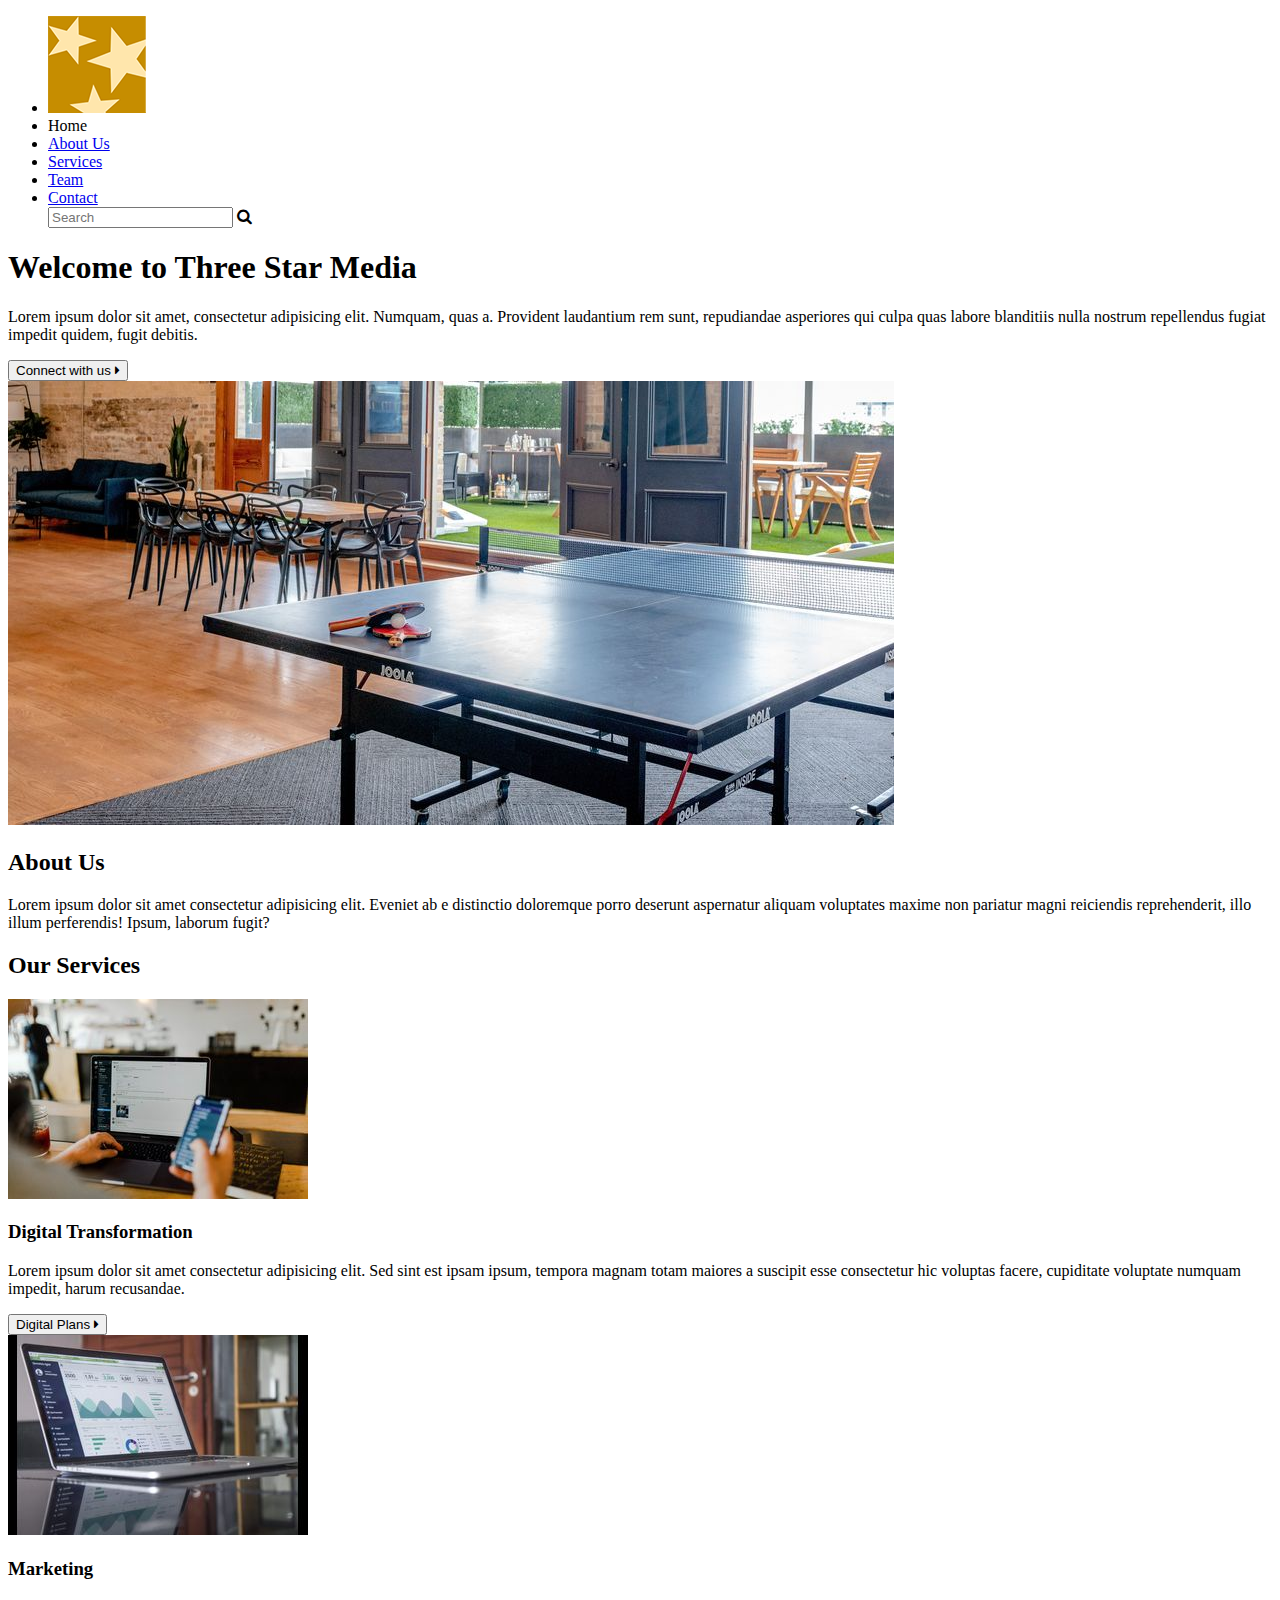
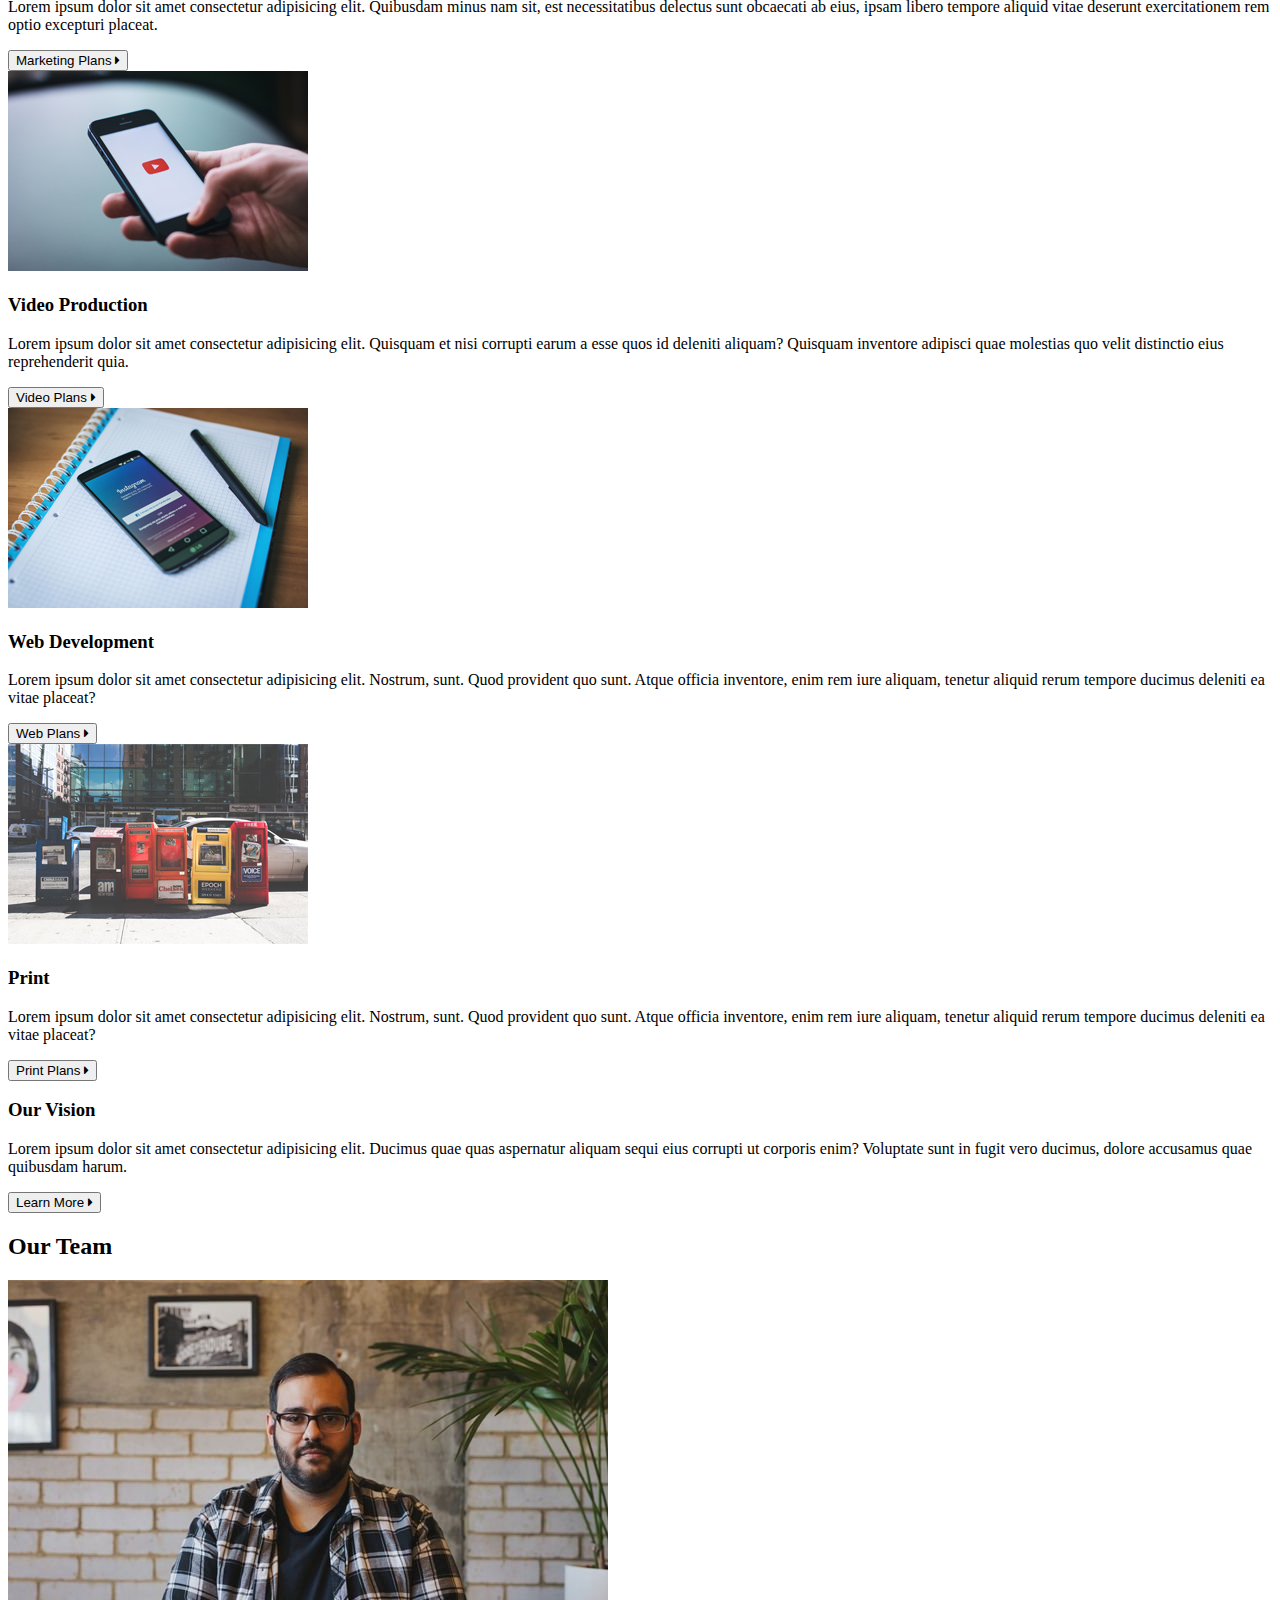
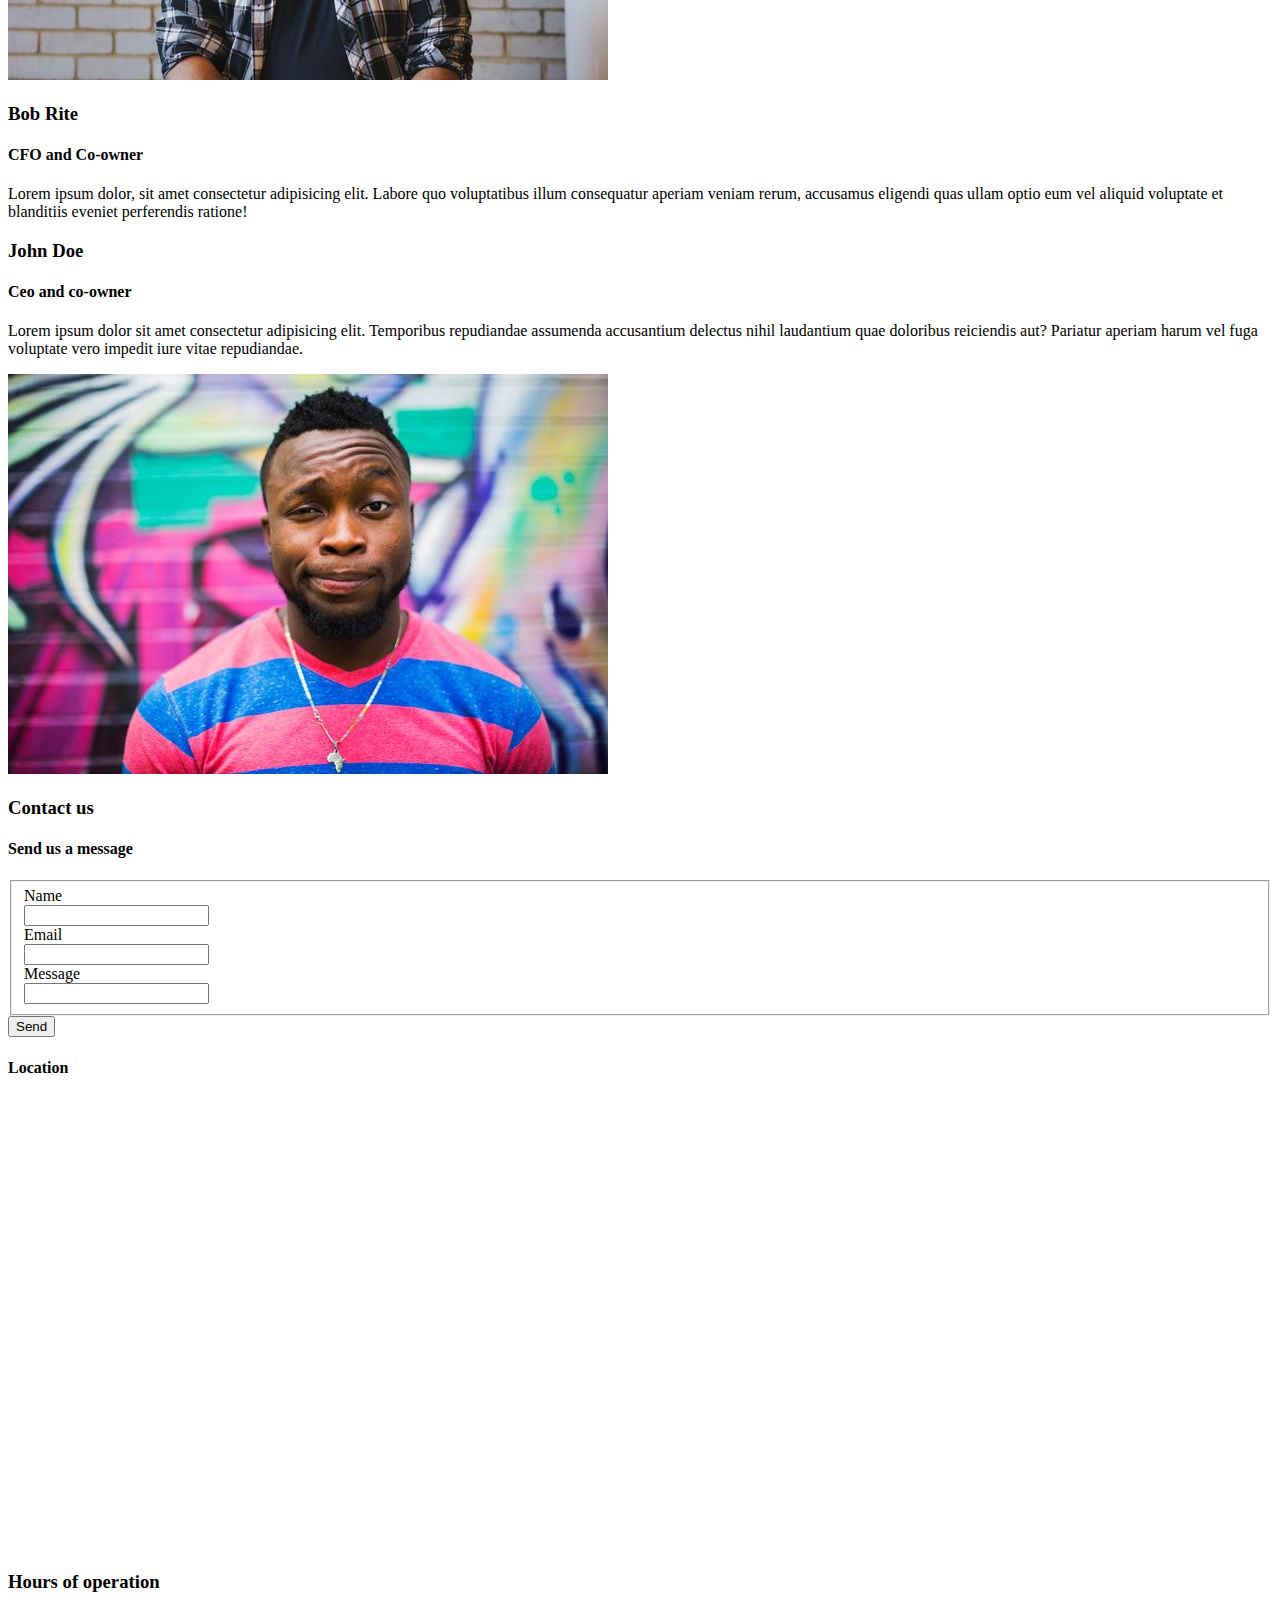
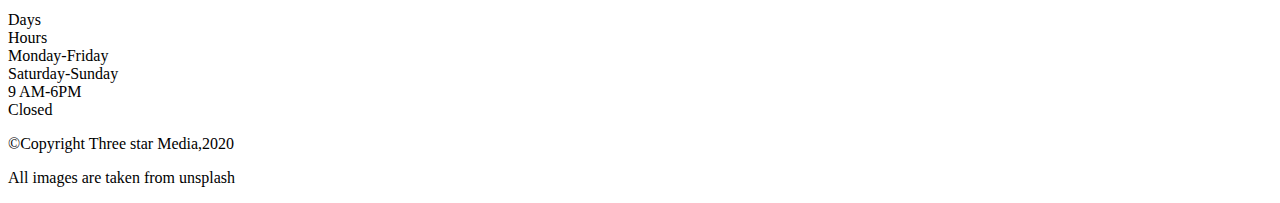
==== final-project/index.html @ cd7934a5 "Add some change" ====
<!DOCTYPE html>
<html lang="en">

<head>
    <meta charset="UTF-8">
    <meta http-equiv="X-UA-Compatible" content="IE=edge">
    <meta name="viewport" content="width=device-width, initial-scale=1.0">
    <!-- all icons are here -->
    <link rel="stylesheet" href="https://cdnjs.cloudflare.com/ajax/libs/font-awesome/4.7.0/css/font-awesome.min.css">
    <title>Final Progect</title>
</head>

<body>
    <div class="header">
        <header class="container">
            <nav>
                <ul>
                    <li>
                        <img src="images/logo.png" alt="Logo">
                    </li>
                    <li>Home</li>
                    <li> <a href="#about_us"> About Us </a></li>
                    <li> <a href="#services"> Services </a></li>
                    <li> <a href="#team"> Team </a></li>
                    <li> <a href="#contact"> Contact</a> </li>
                    <input type="text" placeholder="Search">
                    <i class="fa fa-search"></i>
                    <!-- For Search icon -->
                </ul>
            </nav>
        </header>
        <div class="banner">
            <div>
                <h1>Welcome to Three Star Media</h1>
                <p>Lorem ipsum dolor sit amet, consectetur adipisicing elit. Numquam, quas a. Provident laudantium rem
                    sunt, repudiandae asperiores qui culpa quas labore blanditiis nulla nostrum repellendus fugiat
                    impedit quidem, fugit debitis.</p>
                <button>Connect with us <i class="fa fa-caret-right"></i></button>
                <!--  For arrow icon -->

            </div>
        </div>

    </div>
    <main>
        <!-- Next Section(About Us) -->
        <!-- Add id to jump to the ( About us )section -->
        <div id="about_us">
            <div>
                <!-- First Div -Add image -->
                <img src="images/about-us.jpg" alt="About Us">
            </div>
            <!-- Second Div -Add About us -->
            <div class="about us">
                <h2>About Us</h2>
                <p>Lorem ipsum dolor sit amet consectetur adipisicing elit. Eveniet ab e distinctio doloremque
                    porro deserunt aspernatur aliquam voluptates maxime non pariatur magni reiciendis reprehenderit,
                    illo illum perferendis! Ipsum, laborum fugit?</p>
            </div>
        </div>
        <!-- Added Next part(Our Services) in dividual Divs and classes-->
        <div id="services">
        <div class="our services">
            <h2>Our Services</h2>
        </div>
        <div class="1">  
            <img src="images/digital.jpg" alt="Digital">
            <h3>Digital Transformation</h3>
            <p>Lorem ipsum dolor sit amet consectetur adipisicing elit. Sed sint est ipsam ipsum, tempora magnam totam maiores a suscipit esse consectetur hic voluptas facere, cupiditate voluptate numquam impedit, harum recusandae.</p>
            <button>Digital Plans <i class="fa fa-caret-right"></i></button>
        </div>
        <div class="2">
            <img src="images/marketing.jpg" alt="marketing">
            <h3>Marketing</h3>
            <p>Lorem ipsum dolor sit amet consectetur adipisicing elit. Quibusdam minus nam sit, est necessitatibus delectus sunt obcaecati ab eius, ipsam libero tempore aliquid vitae deserunt exercitationem rem optio excepturi placeat.</p>
            <button>Marketing Plans <i class="fa fa-caret-right"></i></button>
        </div>
            <div class="3">
            <img src="images/video.jpg" alt="Video">
                <h3>Video Production</h3>
                <p>Lorem ipsum dolor sit amet consectetur adipisicing elit. Quisquam et nisi corrupti earum a esse quos id deleniti aliquam? Quisquam inventore adipisci quae molestias quo velit distinctio eius reprehenderit quia.</p>
                <button>Video Plans <i class="fa fa-caret-right"></i></button>
            </div>
            <div class="4">
                <img src="images/web.jpg" alt="Web">
                <h3>Web Development</h3>
                <p>Lorem ipsum dolor sit amet consectetur adipisicing elit. Nostrum, sunt. Quod provident quo sunt. Atque officia inventore, enim rem iure aliquam, tenetur aliquid rerum tempore ducimus deleniti ea vitae placeat?</p>
                <button>Web Plans <i class="fa fa-caret-right"></i></button>
            </div>
               <div class="5">
                <img src="images/print.jpg" alt="Print">
                <h3>Print</h3>
                <p>Lorem ipsum dolor sit amet consectetur adipisicing elit. Nostrum, sunt. Quod provident quo sunt. Atque officia inventore, enim rem iure aliquam, tenetur aliquid rerum tempore ducimus deleniti ea vitae placeat?</p>
                <button>Print Plans <i class="fa fa-caret-right"></i></button>
                </div>

            </div>
        </div>
        <div>
            <!-- we will add img in css -->
            <h3>Our Vision</h3>
            <p>Lorem ipsum dolor sit amet consectetur adipisicing elit. Ducimus quae quas aspernatur aliquam sequi eius corrupti ut corporis enim? Voluptate sunt in fugit vero ducimus, dolore accusamus quae quibusdam harum.</p>
            <button>Learn More <i class="fa fa-caret-right"></i></button>
        </div>
        <div id="team">
        <div class="Our Team">
            <h2>Our Team</h2>
        
        <div class="a">
            <img src="images/bob.jpg" alt="Bob">
         </div>
        <div class="b">
            <h3>Bob Rite</h3>
            <h4>CFO and Co-owner</h4>
            <p>Lorem ipsum dolor, sit amet consectetur adipisicing elit. Labore quo voluptatibus illum consequatur aperiam veniam rerum, accusamus eligendi quas ullam optio eum vel aliquid voluptate et blanditiis eveniet perferendis ratione!</p>
            <!-- we will add line under the H4 in the css -->
        </div>
          <div class="c">
            <h3>John Doe</h3>
            <h4>Ceo and co-owner</h4>
            <p>Lorem ipsum dolor sit amet consectetur adipisicing elit. Temporibus repudiandae assumenda accusantium delectus nihil laudantium quae doloribus reiciendis aut? Pariatur aperiam harum vel fuga voluptate vero impedit iure vitae repudiandae.</p>
          </div>
          <div class="d">
            <img src="images/john.jpg" alt="John">
          </div>
        </div>
    </div>
    <div id="contact">
    <div id="contact"></div>
    <div class="Contact Us">
        <h3>Contact us</h3>
    </div>
    <div class="aa">
        <h4>Send us a message</h4>
        <form action="Thanks.html" method="post">
         <fieldset>
         <label for="full name">Name</label><br>
         <input type="text"><br>
         <label for="email">Email</label><br>
         <input type="text"> <br> 
         <label for="message">Message</label><br> 
         <input type="text">
        </fieldset>
        </form>
        <button>Send</button>
    </div>
    </div>
      <div class="bb">
        <h4>Location</h4>
        <iframe src="https://www.google.com/maps/embed?pb=!1m18!1m12!1m3!1d2803.944738572693!2d-75.75713084833045!3d45.34992777899709!2m3!1f0!2f0!3f0!3m2!1i1024!2i768!4f13.1!3m3!1m2!1s0x4cce0718cc4a6ad7%3A0xc6cc467725843e2b!2sAlgonquin%20College%20Ottawa%20Campus!5e0!3m2!1sen!2sca!4v1669757018519!5m2!1sen!2sca" width="600" height="450" style="border:0;" allowfullscreen="" loading="lazy" referrerpolicy="no-referrer-when-downgrade"></iframe>
      </div>
    </div>
    <div class="cc">
        <h3>Hours of operation</h3>
    </div>
    <!-- Another change will be add with css -->
    <div class="Days"></div>
    <div class="box one">Days</div>
    <div class="box two">Hours</div>
    <div class="box three">Monday-Friday</div>
    <div class="box four">Saturday-Sunday</div>
    <div class="box six">9 AM-6PM</div>
    <div class="box seven">Closed</div>
    </main>
    <footer>
        <p>&COPY;Copyright Three star Media,2020</p>
        <p>All images are taken from  <a href="https://unsplash.com/"></a> unsplash</p>
    </footer>
</body>

</html>
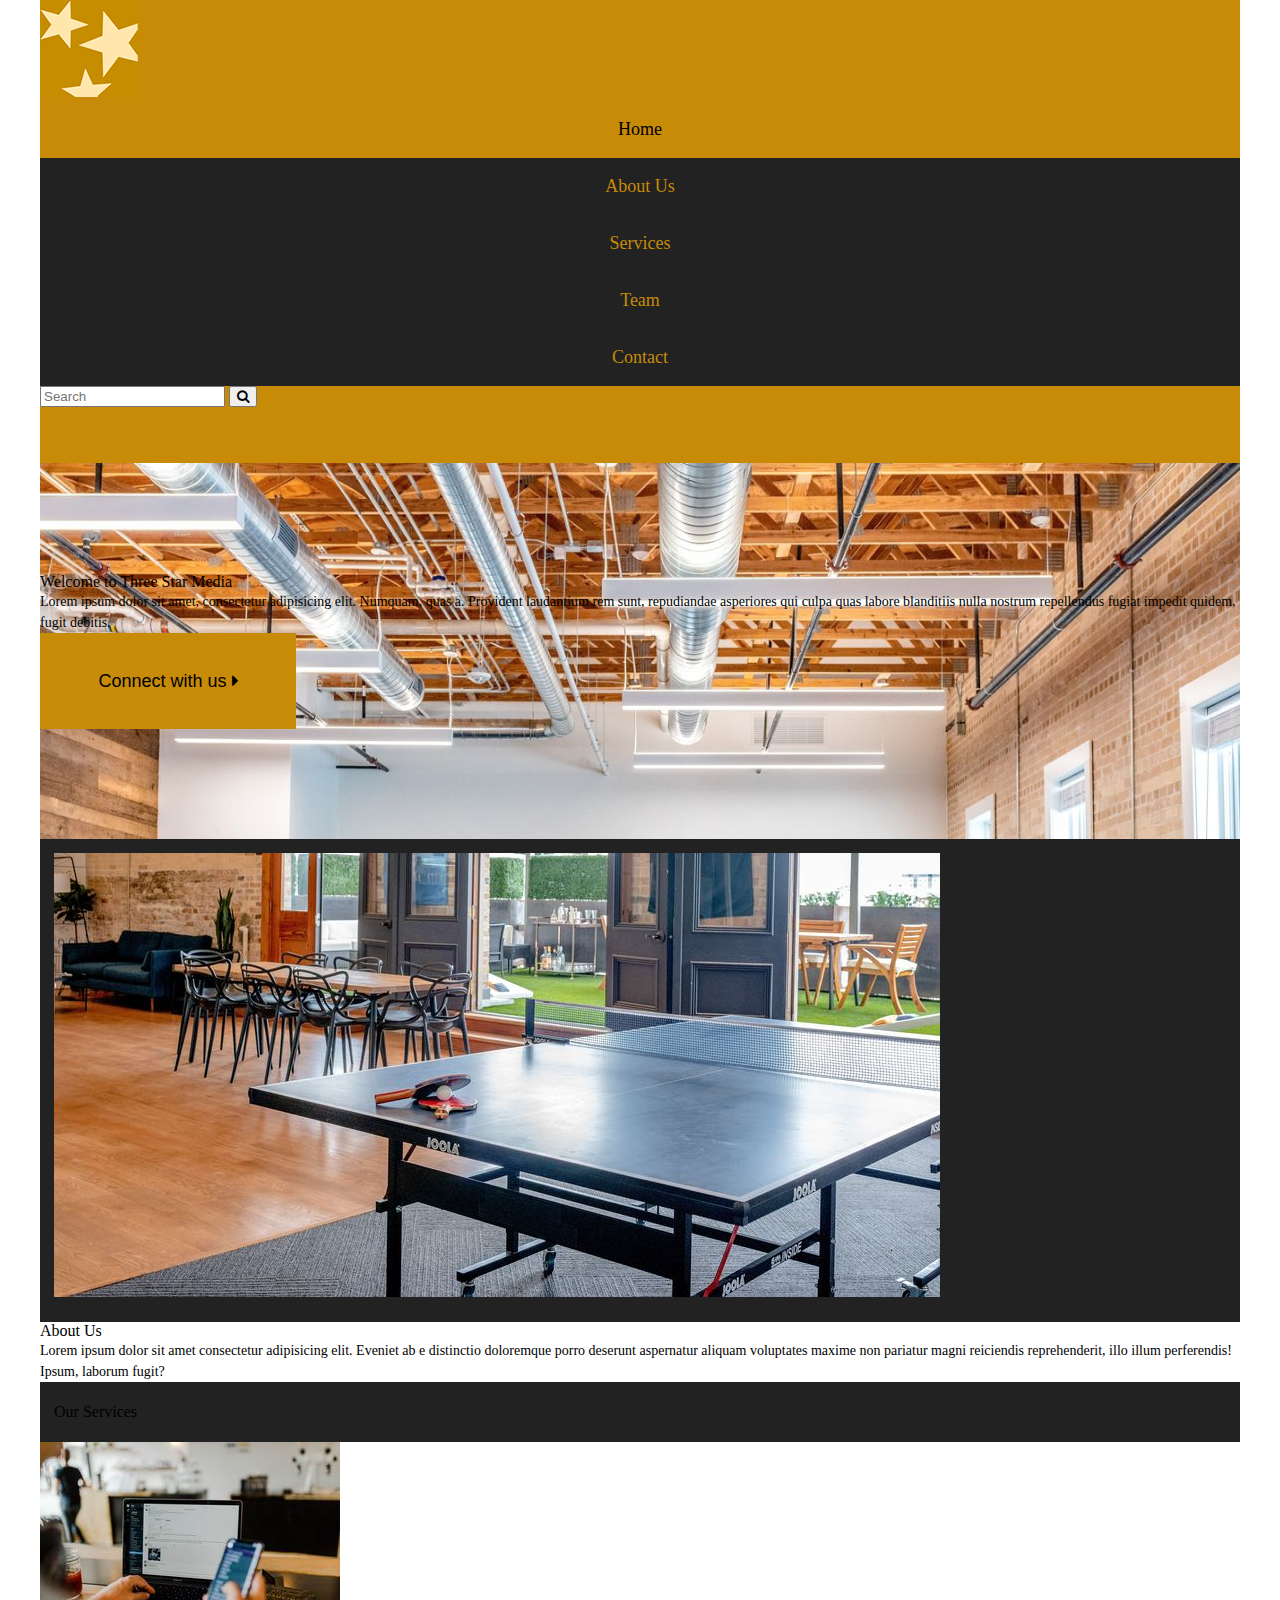
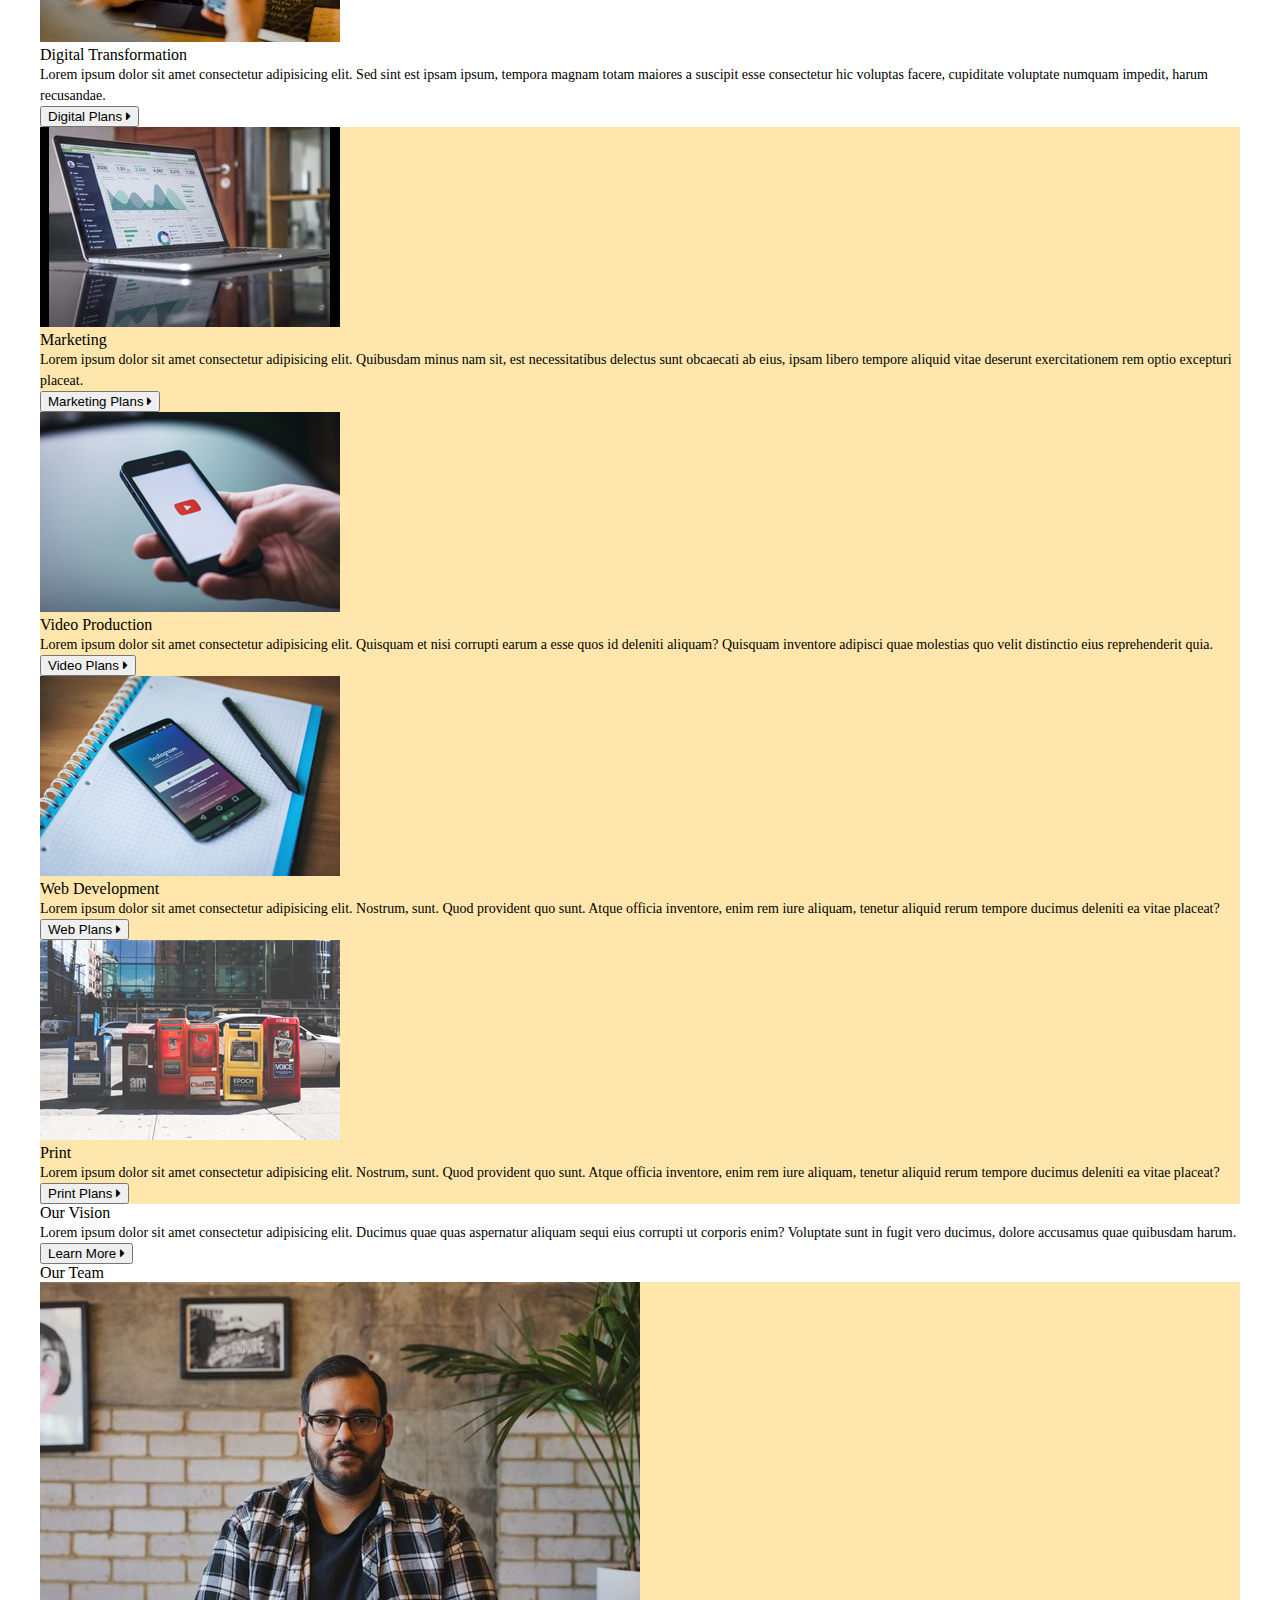
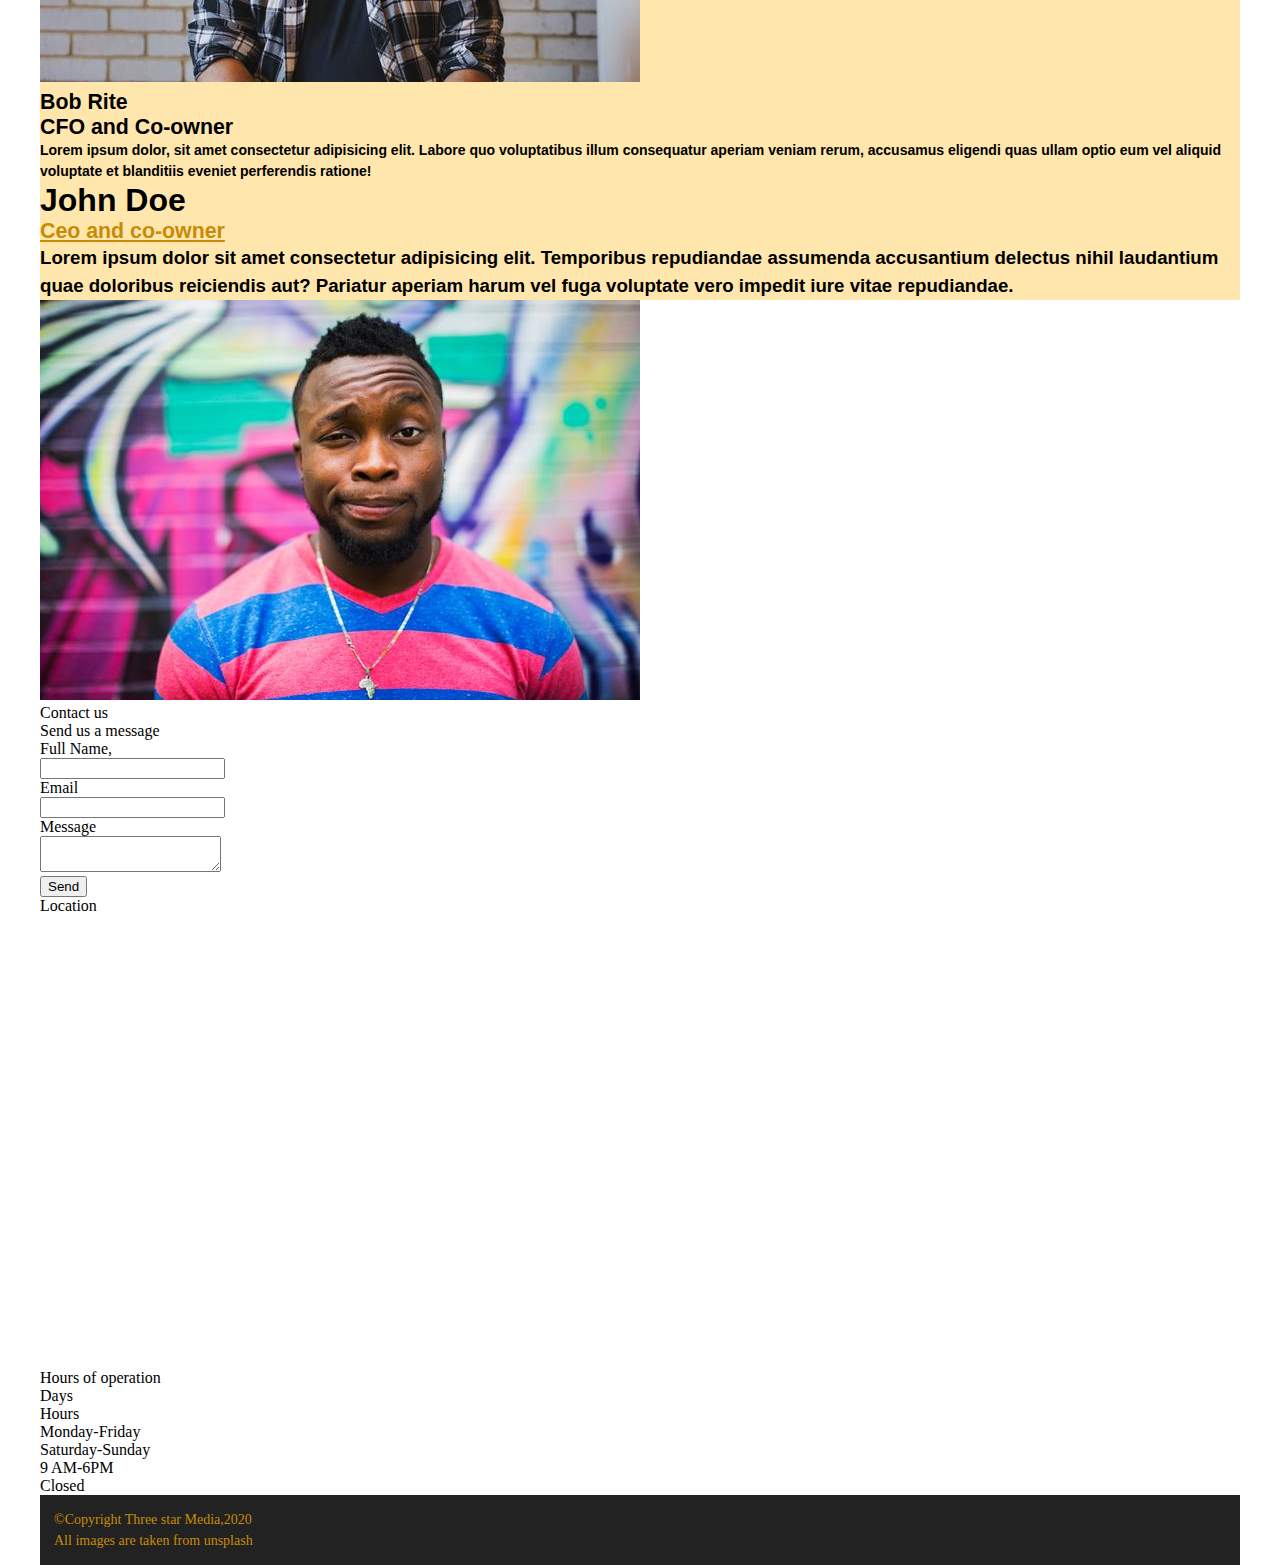
==== commit 862498ed: "some changes" ====
--- a/final-project/index.html
+++ b/final-project/index.html
@@ -6,47 +6,52 @@
     <meta http-equiv="X-UA-Compatible" content="IE=edge">
     <meta name="viewport" content="width=device-width, initial-scale=1.0">
     <!-- all icons are here -->
+    <link rel="stylesheet" href="css/main.css">
+    <link rel="stylesheet" href="css/reset.css">
     <link rel="stylesheet" href="https://cdnjs.cloudflare.com/ajax/libs/font-awesome/4.7.0/css/font-awesome.min.css">
-    <title>Final Progect</title>
+    <title>Final Project</title>
 </head>
 
 <body>
-    <div class="header">
-        <header class="container">
-            <nav>
-                <ul>
-                    <li>
-                        <img src="images/logo.png" alt="Logo">
-                    </li>
-                    <li>Home</li>
+<div class="wrapper">
+    <header>
+        <nav>
+        <div class="logo">
+                    <img src="images/logo.png" alt="Logo">
+                <ul class="nav-list">        
+                    <li class="current"> <a href="#">Home</a>  </li>
                     <li> <a href="#about_us"> About Us </a></li>
                     <li> <a href="#services"> Services </a></li>
                     <li> <a href="#team"> Team </a></li>
                     <li> <a href="#contact"> Contact</a> </li>
-                    <input type="text" placeholder="Search">
-                    <i class="fa fa-search"></i>
+                </ul>
+                <form>
+                    <input type="text" placeholder="Search" name="search">
+                    <button><i class="fa fa-search"></i></button><a href="#search"></a>
+                    
+                </form>
                     <!-- For Search icon -->
-                </ul>
-            </nav>
-        </header>
-        <div class="banner">
-            <div>
+        </div>
+         </nav>
+
+        <div class="wellcome">
+            <div class="banner">
                 <h1>Welcome to Three Star Media</h1>
                 <p>Lorem ipsum dolor sit amet, consectetur adipisicing elit. Numquam, quas a. Provident laudantium rem
                     sunt, repudiandae asperiores qui culpa quas labore blanditiis nulla nostrum repellendus fugiat
                     impedit quidem, fugit debitis.</p>
-                <button>Connect with us <i class="fa fa-caret-right"></i></button>
+                <button>Connect with us <i class="fa fa-caret-right"></i></button><a href="connectwithus"></a>
                 <!--  For arrow icon -->
 
             </div>
         </div>
+        </header>
 
-    </div>
     <main>
         <!-- Next Section(About Us) -->
         <!-- Add id to jump to the ( About us )section -->
-        <div id="about_us">
-            <div>
+        <section class="about-us">
+            <div class="container">
                 <!-- First Div -Add image -->
                 <img src="images/about-us.jpg" alt="About Us">
             </div>
@@ -57,37 +62,37 @@
                     porro deserunt aspernatur aliquam voluptates maxime non pariatur magni reiciendis reprehenderit,
                     illo illum perferendis! Ipsum, laborum fugit?</p>
             </div>
-        </div>
+            </section>
         <!-- Added Next part(Our Services) in dividual Divs and classes-->
         <div id="services">
-        <div class="our services">
+        <div class="container">
             <h2>Our Services</h2>
         </div>
-        <div class="1">  
+        <div class="digital">  
             <img src="images/digital.jpg" alt="Digital">
             <h3>Digital Transformation</h3>
             <p>Lorem ipsum dolor sit amet consectetur adipisicing elit. Sed sint est ipsam ipsum, tempora magnam totam maiores a suscipit esse consectetur hic voluptas facere, cupiditate voluptate numquam impedit, harum recusandae.</p>
             <button>Digital Plans <i class="fa fa-caret-right"></i></button>
         </div>
-        <div class="2">
+        <div class="marketing">
             <img src="images/marketing.jpg" alt="marketing">
             <h3>Marketing</h3>
             <p>Lorem ipsum dolor sit amet consectetur adipisicing elit. Quibusdam minus nam sit, est necessitatibus delectus sunt obcaecati ab eius, ipsam libero tempore aliquid vitae deserunt exercitationem rem optio excepturi placeat.</p>
             <button>Marketing Plans <i class="fa fa-caret-right"></i></button>
         </div>
-            <div class="3">
+            <div class="video">
             <img src="images/video.jpg" alt="Video">
                 <h3>Video Production</h3>
                 <p>Lorem ipsum dolor sit amet consectetur adipisicing elit. Quisquam et nisi corrupti earum a esse quos id deleniti aliquam? Quisquam inventore adipisci quae molestias quo velit distinctio eius reprehenderit quia.</p>
                 <button>Video Plans <i class="fa fa-caret-right"></i></button>
-            </div>
-            <div class="4">
+
+            <div class="web">
                 <img src="images/web.jpg" alt="Web">
                 <h3>Web Development</h3>
                 <p>Lorem ipsum dolor sit amet consectetur adipisicing elit. Nostrum, sunt. Quod provident quo sunt. Atque officia inventore, enim rem iure aliquam, tenetur aliquid rerum tempore ducimus deleniti ea vitae placeat?</p>
                 <button>Web Plans <i class="fa fa-caret-right"></i></button>
             </div>
-               <div class="5">
+               <div class="print">
                 <img src="images/print.jpg" alt="Print">
                 <h3>Print</h3>
                 <p>Lorem ipsum dolor sit amet consectetur adipisicing elit. Nostrum, sunt. Quod provident quo sunt. Atque officia inventore, enim rem iure aliquam, tenetur aliquid rerum tempore ducimus deleniti ea vitae placeat?</p>
@@ -103,10 +108,10 @@
             <button>Learn More <i class="fa fa-caret-right"></i></button>
         </div>
         <div id="team">
-        <div class="Our Team">
+        <div class="Our-team">
             <h2>Our Team</h2>
         
-        <div class="a">
+        <div class="bob">
             <img src="images/bob.jpg" alt="Bob">
          </div>
         <div class="b">
@@ -115,7 +120,7 @@
             <p>Lorem ipsum dolor, sit amet consectetur adipisicing elit. Labore quo voluptatibus illum consequatur aperiam veniam rerum, accusamus eligendi quas ullam optio eum vel aliquid voluptate et blanditiis eveniet perferendis ratione!</p>
             <!-- we will add line under the H4 in the css -->
         </div>
-          <div class="c">
+          <div class="john">
             <h3>John Doe</h3>
             <h4>Ceo and co-owner</h4>
             <p>Lorem ipsum dolor sit amet consectetur adipisicing elit. Temporibus repudiandae assumenda accusantium delectus nihil laudantium quae doloribus reiciendis aut? Pariatur aperiam harum vel fuga voluptate vero impedit iure vitae repudiandae.</p>
@@ -124,33 +129,30 @@
             <img src="images/john.jpg" alt="John">
           </div>
         </div>
-    </div>
     <div id="contact">
-    <div id="contact"></div>
     <div class="Contact Us">
         <h3>Contact us</h3>
     </div>
-    <div class="aa">
+    <div class="post">
         <h4>Send us a message</h4>
         <form action="Thanks.html" method="post">
          <fieldset>
-         <label for="full name">Name</label><br>
-         <input type="text"><br>
+         <label for="fname">Full Name</label>,<br>
+         <input id="fname"type="text"><br>
          <label for="email">Email</label><br>
-         <input type="text"> <br> 
-         <label for="message">Message</label><br> 
-         <input type="text">
+         <input id="email"type="text"> <br> 
+         <label for="message">Message</label><br>
+         <textarea id="message"></textarea><br>
+         <button type="submit">Send</button><br>
         </fieldset>
         </form>
-        <button>Send</button>
     </div>
-    </div>
-      <div class="bb">
+      <div class="Location">
         <h4>Location</h4>
         <iframe src="https://www.google.com/maps/embed?pb=!1m18!1m12!1m3!1d2803.944738572693!2d-75.75713084833045!3d45.34992777899709!2m3!1f0!2f0!3f0!3m2!1i1024!2i768!4f13.1!3m3!1m2!1s0x4cce0718cc4a6ad7%3A0xc6cc467725843e2b!2sAlgonquin%20College%20Ottawa%20Campus!5e0!3m2!1sen!2sca!4v1669757018519!5m2!1sen!2sca" width="600" height="450" style="border:0;" allowfullscreen="" loading="lazy" referrerpolicy="no-referrer-when-downgrade"></iframe>
       </div>
     </div>
-    <div class="cc">
+    <div class="operation">
         <h3>Hours of operation</h3>
     </div>
     <!-- Another change will be add with css -->
@@ -162,10 +164,12 @@
     <div class="box six">9 AM-6PM</div>
     <div class="box seven">Closed</div>
     </main>
-    <footer>
-        <p>&COPY;Copyright Three star Media,2020</p>
-        <p>All images are taken from  <a href="https://unsplash.com/"></a> unsplash</p>
+    <footer class="container">
+         <p>&COPY;Copyright Three star Media,2020</p>
+         <p>All images are taken from  <a href="https://unsplash.com/"></a> unsplash</p>
+        </div>
     </footer>
+</div>
 </body>
 
 </html>--- a/final-project/css/main.css
+++ b/final-project/css/main.css
@@ -0,0 +1,242 @@
+/*  */
+
+/* start set mock up for mediaquerie */
+
+body{
+    background-color: white;
+    font-family: 'Open Sans', sans-serif;
+    color: black; 
+    font-size: 16px;   
+}
+
+body p{
+	line-height: 1.5;
+    font-size: 14px;
+}
+
+
+.wrapper {
+    max-width: 1200px;
+    margin: 0 auto;
+}
+
+table {
+	border-collapse: collapse;
+	border-spacing: 0;
+}
+
+
+h1{
+    font-size: 70px;
+    font-weight: bold;
+    line-height: 106px;
+    margin-bottom: 18px;
+}
+h2{
+    font-size: 48px;
+    font-weight: bold;
+    line-height: 48px;
+    color: black;
+    margin-bottom: 12px;
+}
+h3{
+    font-size: 32px;
+    font-weight: bold;
+    line-height: 106 px;
+    color: black;
+    margin-bottom: 8px;
+}
+h4{
+    font-size: 14px;
+   display: block;
+    font-weight: bold;
+    line-height: 105 px;
+    color: black;
+}
+p {
+    margin-bottom: 1em;
+}
+.logo{
+    background-color: #c78b07;
+    padding-bottom: 20px;
+}
+nav{
+    background-color: #222222;
+    padding-top: 16px;
+}
+
+.nav-list{
+    background-color: #222;
+}
+li {
+    display: block;
+  
+}
+
+.nav-list li a {
+    color: #c78b07; 
+}
+
+.nav-list li a:hover {
+    background-color: #c78b07;
+    display: block;
+    color:#222;
+
+}
+
+nav a:link,
+nav a:visited{
+    font-size: 18px;
+    text-align: center;
+
+    display: block;
+    text-decoration: none;
+    padding-bottom: 18px;
+    padding-top: 18px;
+}
+nav .current a:link,
+nav .current a:visited{
+    color: black;
+    background-color: #c78b07;
+}
+nav .search {
+    width: 100%;
+    position: relative;
+    display: flex;
+    height: 30px;
+}
+nav .searchTerm{
+    width: 100%;
+    border-right: noun;
+    padding: 20px;
+    outline: none;
+    font-size: 18px;
+}
+
+.searchButton {
+    border-color: #c78b07;
+    background-color: black;
+    color: #c78b07;
+    width: 100px;
+    outline: black;
+}
+
+/* for font you need to go to google font and add the link  */
+.wrapper {
+    display: block;
+    max-width: 1200px;
+    margin: auto;
+}
+.wellcome .container{
+    background-color: rgba(0, 0, 0, 0.5);
+    color: white;
+}
+.wellcome button{
+    background-color: #c78b07;
+    width: 256px;
+    height: 96px;
+    font-size: 18px;
+    border: none;
+}
+.section-about-us{
+    background-color: #ffe6ac;
+    padding: 20px;
+    display: flex;
+    flex-direction: column;
+    gap: 40px;
+
+}
+.section-about-us h2 {
+    margin: 0 0 40px 0;
+}
+.section-about-us p {
+    font-size: 24px;
+}
+.banner {
+    width: 100%;
+    background-image: url("../images/main-banner.jpg");
+    background-repeat: no-repeat;
+    background-size: cover;
+    padding: 110px 0;
+}
+.banner-button {
+    background-color: #c78b07;
+    padding: 2rem;
+    display: inline-block;
+    border: none;
+    text-align: center;
+    text-decoration: none;
+    font-size: 2rem;
+    font-weight: bold;
+}
+
+
+
+/* after set up our default 
+@ media screen and (min-width:760px ) */
+    .heading {
+        grid-area: digital;
+    }
+    .marketing {
+        background-color: #ffe6ac;
+        grid-area: marketing;
+    }
+
+    .video {
+        background-color: #ffe6ac;
+        grid-area: video;
+    }
+    .web {
+        background-color: #ffe6ac;
+        grid-area: web;
+    }
+    
+}
+    .our-team {
+        margin: 20px;
+    }
+    .john {
+        background-color: #ffe6ac;
+        font-size: 24pt;
+        font-weight: 700;
+        font-family: 'Open Sans', sans-serif;
+    }
+    .john h4 {
+        text-decoration: underline;
+        color: #c78b07;
+        font-size: 16pt;
+        font-weight: 700;
+        font-family: 'Open Sans', sans-serif;
+        
+    }
+    .john p {
+        font-size: 14pt;
+        font-family:'Open Sans', sans-serif;
+    }
+    .bob {
+        background-color: #ffe6ac;
+        font-size: 24pt;
+        font-weight: 700;
+        font-family: 'Open Sans', sans-serif;
+    }
+    .b {
+        background-color: #ffe6ac;
+        font-size: 16pt;
+        font-weight: 700;
+        font-family: 'Open Sans', sans-serif;
+    }
+    .b h4 {
+        font-size: 16pt;
+    }
+    .container{
+        background-color: #222222;
+        color: #c78b07;
+        padding: 14px;
+        line-height: 2em;
+    }
+   
+        #footer-link{
+        color: #c78b07;
+    }
+    @media screen and (min-width: 760px) {
+         
